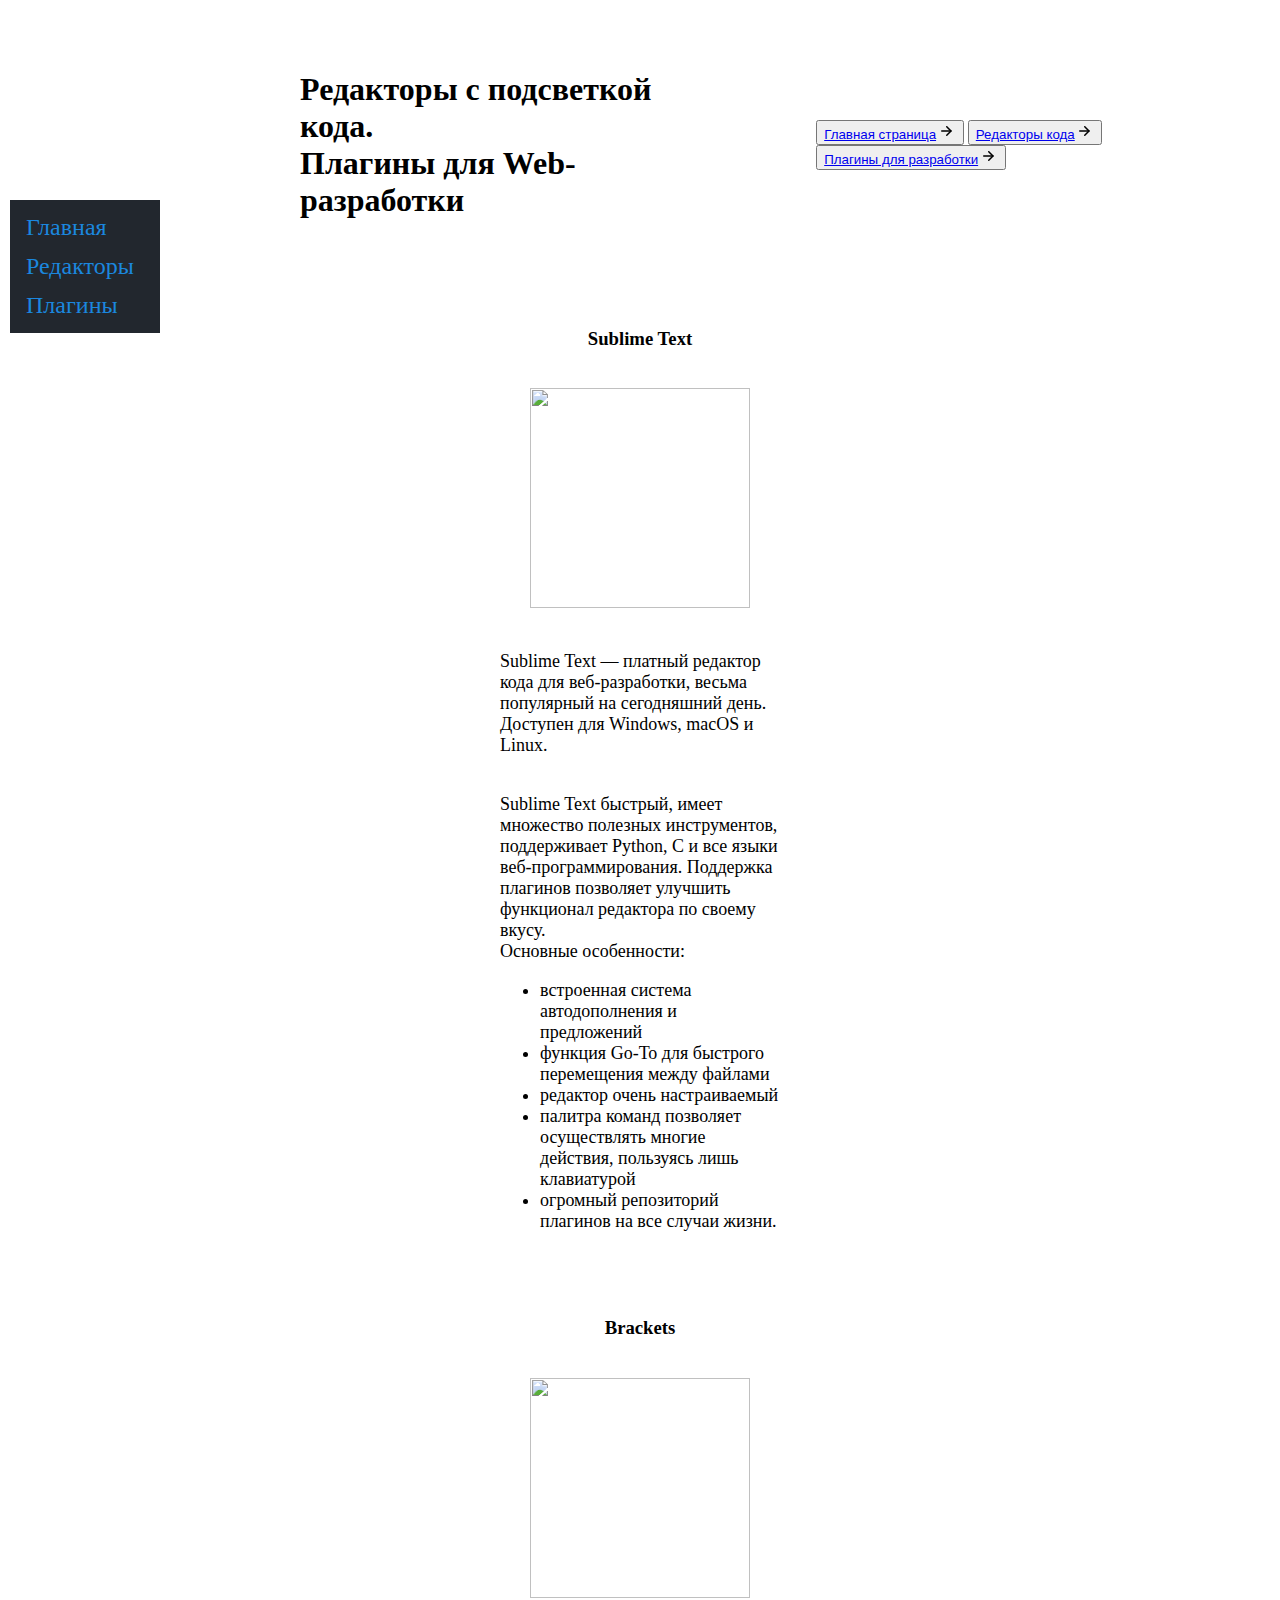
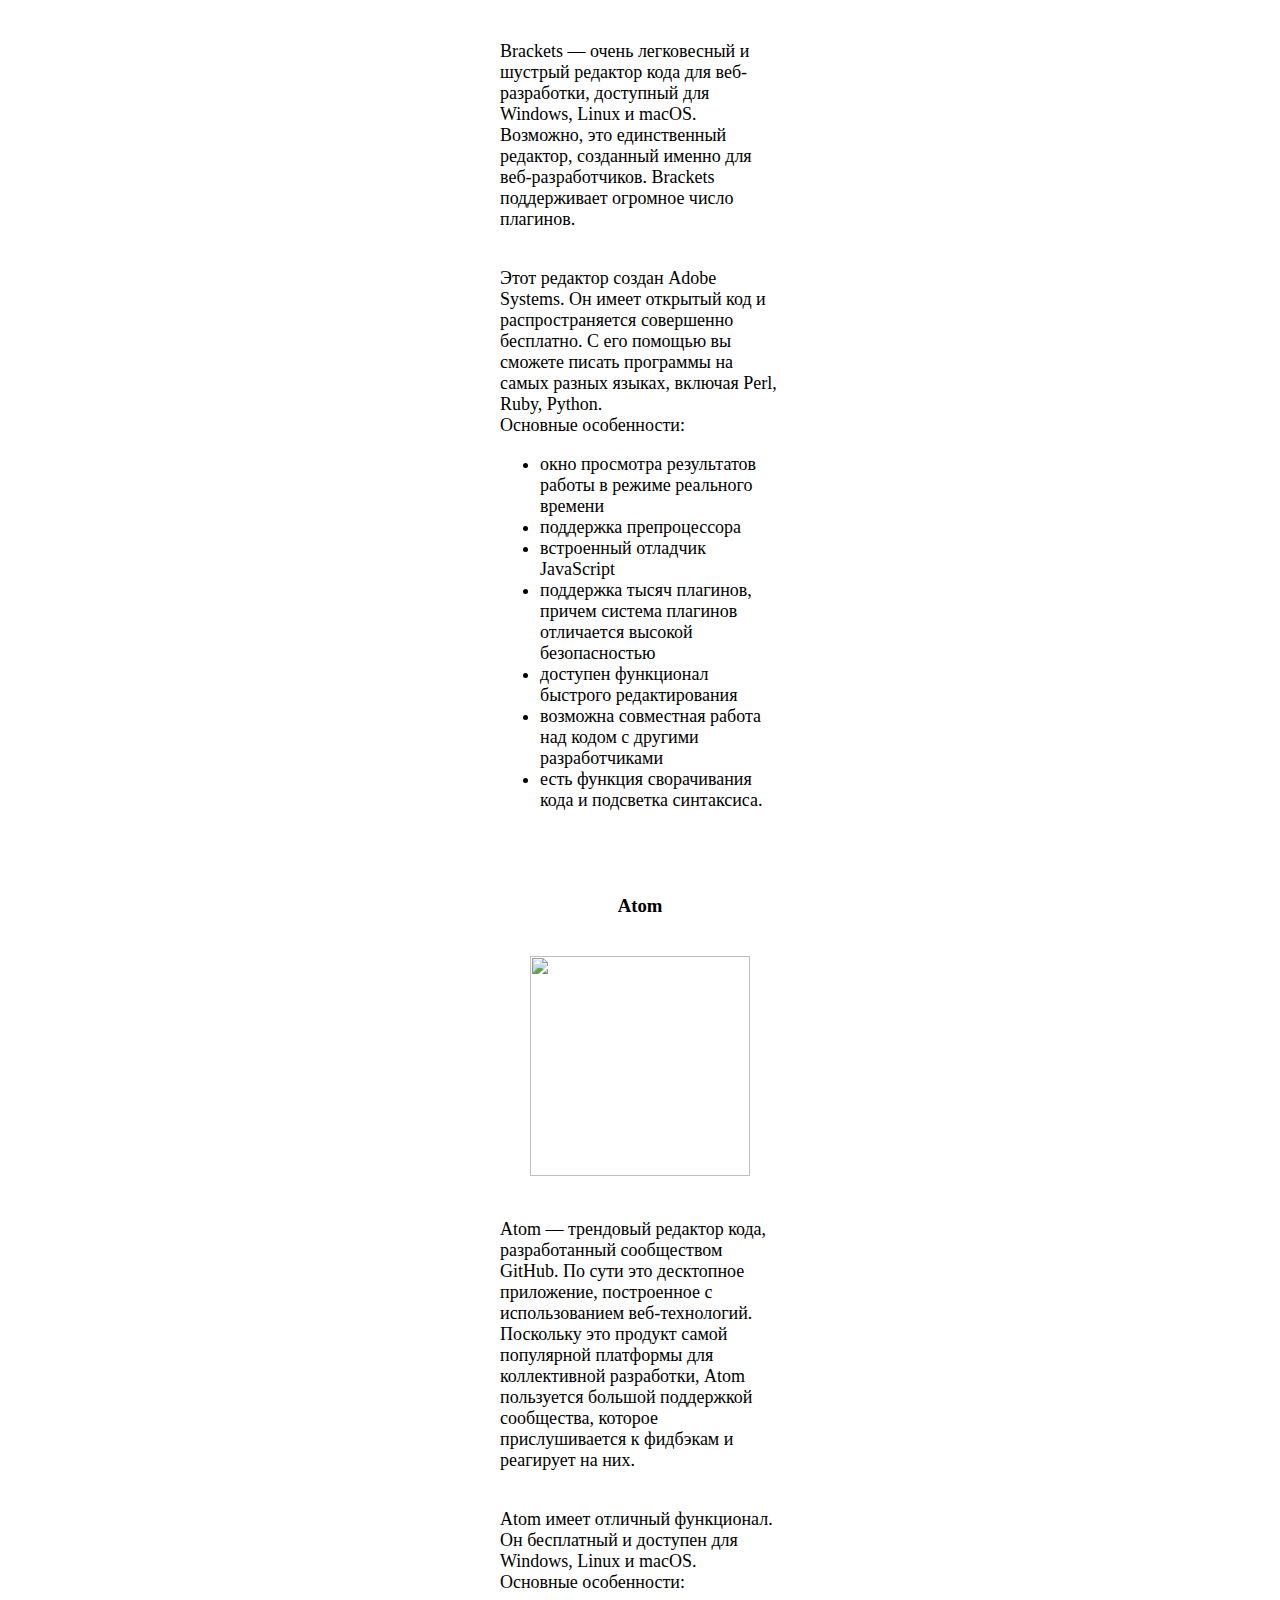
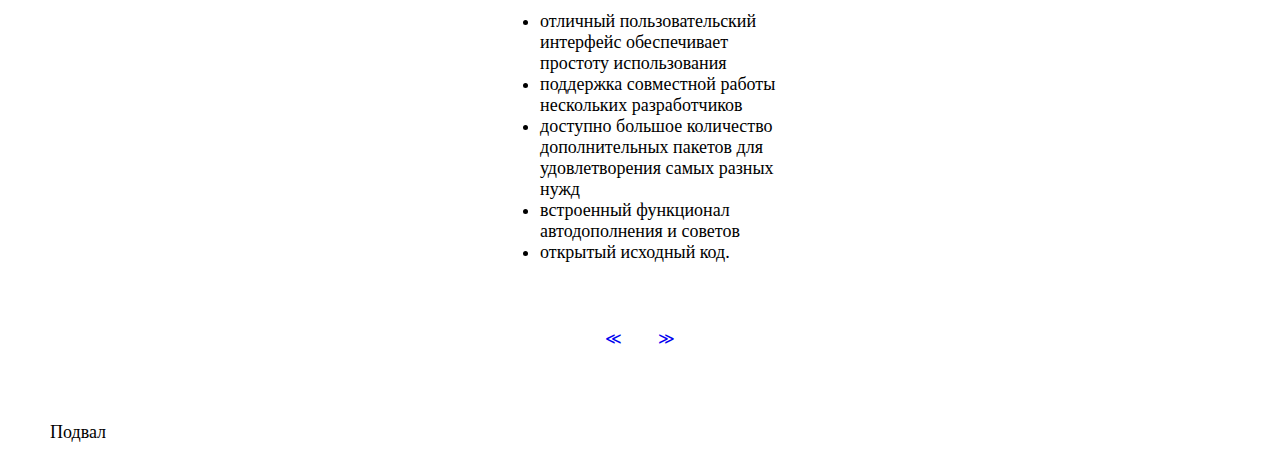
==== editors_1.html @ ad45d3d2 "new" ====
<!DOCTYPE html>
<html lang="ru" data-color-mode="dark" data-dark-theme="dark_dimmed"></html>
  <head>
    <link href="https://unpkg.com/@primer/css@^20.2.4/dist/primer.css" rel="stylesheet" />
    <meta charset="utf-8">
    <meta name="viewport" content="width=device-width, initial-scale=1.0">
    <title>Заголовок страницы</title>
    <link rel="stylesheet" href="./css/style.css">
  </head>
  <body>
    <header>
      <h1>Редакторы с подсветкой кода.<br>Плагины для Web-разработки</h1>
      <nav>
        <ul>
          <button class="btn-mktg arrow-target-mktg btn-muted-mktg mr-3" type="button">
            <a href="index.html">Главная страница</a>
            <svg xmlns="http://www.w3.org/2000/svg" class="octicon arrow-symbol-mktg" width="16" height="16" viewBox="0 0 16 16" fill="none">
                <path fill="currentColor" d="M7.28033 3.21967C6.98744 2.92678 6.51256 2.92678 6.21967 3.21967C5.92678 3.51256 5.92678 3.98744 6.21967 4.28033L7.28033 3.21967ZM11 8L11.5303 8.53033C11.8232 8.23744 11.8232 7.76256 11.5303 7.46967L11 8ZM6.21967 11.7197C5.92678 12.0126 5.92678 12.4874 6.21967 12.7803C6.51256 13.0732 6.98744 13.0732 7.28033 12.7803L6.21967 11.7197ZM6.21967 4.28033L10.4697 8.53033L11.5303 7.46967L7.28033 3.21967L6.21967 4.28033ZM10.4697 7.46967L6.21967 11.7197L7.28033 12.7803L11.5303 8.53033L10.4697 7.46967Z"></path>
                <path stroke="currentColor" d="M1.75 8H11" stroke-width="1.5" stroke-linecap="round"></path>
            </svg>
          </button>
          <button class="btn-mktg arrow-target-mktg btn-muted-mktg mr-3" type="button">
            <a href="editors_1.html">Редакторы кода</a>
            <svg xmlns="http://www.w3.org/2000/svg" class="octicon arrow-symbol-mktg" width="16" height="16" viewBox="0 0 16 16" fill="none">
                <path fill="currentColor" d="M7.28033 3.21967C6.98744 2.92678 6.51256 2.92678 6.21967 3.21967C5.92678 3.51256 5.92678 3.98744 6.21967 4.28033L7.28033 3.21967ZM11 8L11.5303 8.53033C11.8232 8.23744 11.8232 7.76256 11.5303 7.46967L11 8ZM6.21967 11.7197C5.92678 12.0126 5.92678 12.4874 6.21967 12.7803C6.51256 13.0732 6.98744 13.0732 7.28033 12.7803L6.21967 11.7197ZM6.21967 4.28033L10.4697 8.53033L11.5303 7.46967L7.28033 3.21967L6.21967 4.28033ZM10.4697 7.46967L6.21967 11.7197L7.28033 12.7803L11.5303 8.53033L10.4697 7.46967Z"></path>
                <path stroke="currentColor" d="M1.75 8H11" stroke-width="1.5" stroke-linecap="round"></path>
            </svg>
          </button>
          <button class="btn-mktg arrow-target-mktg btn-muted-mktg mr-3" type="button">
            <a href="plugins.html">Плагины для разработки</a>
            <svg xmlns="http://www.w3.org/2000/svg" class="octicon arrow-symbol-mktg" width="16" height="16" viewBox="0 0 16 16" fill="none">
                <path fill="currentColor" d="M7.28033 3.21967C6.98744 2.92678 6.51256 2.92678 6.21967 3.21967C5.92678 3.51256 5.92678 3.98744 6.21967 4.28033L7.28033 3.21967ZM11 8L11.5303 8.53033C11.8232 8.23744 11.8232 7.76256 11.5303 7.46967L11 8ZM6.21967 11.7197C5.92678 12.0126 5.92678 12.4874 6.21967 12.7803C6.51256 13.0732 6.98744 13.0732 7.28033 12.7803L6.21967 11.7197ZM6.21967 4.28033L10.4697 8.53033L11.5303 7.46967L7.28033 3.21967L6.21967 4.28033ZM10.4697 7.46967L6.21967 11.7197L7.28033 12.7803L11.5303 8.53033L10.4697 7.46967Z"></path>
                <path stroke="currentColor" d="M1.75 8H11" stroke-width="1.5" stroke-linecap="round"></path>
            </svg>
          </button>
        </ul>
      </nav>
    </header>
    <div class="sidenav">
      <a href="index.html">Главная</a>
      <a href="editors_1.html">Редакторы</a>
      <a href="plugins.html">Плагины</a>
    </div>
    <main>
      <article>
        <br>
        <section>
          <center><h3>Sublime Text</h3></center>
          <center><p><img width="220" height="220" alt="" data-src="https://techrocks.ru/wp-content/uploads/2021/01/sublime-text.png" 
            class="wp-image-21829 td-animation-stack-type0-1 ls-is-cached lazyloaded" src="https://techrocks.ru/wp-content/uploads/2021/01/sublime-text.png"></p></center>
          <p>Sublime Text — платный редактор кода для веб-разработки, весьма популярный на сегодняшний день. Доступен для Windows, macOS и Linux.</p>
          <p>Sublime Text быстрый, имеет множество полезных инструментов, поддерживает Python, C и все языки веб-программирования. 
            Поддержка плагинов позволяет улучшить функционал редактора по своему вкусу.<br>Основные особенности:</p>
            <ul>
              <li>встроенная система автодополнения и предложений</li>
              <li>функция Go-To для быстрого перемещения между файлами</li>
              <li>редактор очень настраиваемый</li>
              <li>палитра команд позволяет осуществлять многие действия, пользуясь лишь клавиатурой</li>
              <li>огромный репозиторий плагинов на все случаи жизни.</li>
            </ul>
        </section>
        <section>
          <center><h3>Brackets</h3></center>
          <center><p><img width="220" height="220" alt="" data-src="https://techrocks.ru/wp-content/uploads/2021/01/Brackets.jpeg" 
            class="wp-image-21824 td-animation-stack-type0-1 ls-is-cached lazyloaded" src="https://techrocks.ru/wp-content/uploads/2021/01/Brackets.jpeg"></p></center>
          <p>Brackets — очень легковесный и шустрый редактор кода для веб-разработки, доступный для Windows, Linux и macOS. 
            Возможно, это единственный редактор, созданный именно для веб-разработчиков. Brackets поддерживает огромное число плагинов.</p>
            <p>Этот редактор создан Adobe Systems. Он имеет открытый код и распространяется совершенно бесплатно. 
              С его помощью вы сможете писать программы на самых разных языках, включая Perl, Ruby, Python.<br>Основные особенности:</p>
            <ul>
              <li>окно просмотра результатов работы в режиме реального времени</li>
              <li>поддержка препроцессора</li>
              <li>встроенный отладчик JavaScript</li>
              <li>поддержка тысяч плагинов, причем система плагинов отличается высокой безопасностью</li>
              <li>доступен функционал быстрого редактирования</li>
              <li>возможна совместная работа над кодом с другими разработчиками</li>
              <li>есть функция сворачивания кода и подсветка синтаксиса.</li>
            </ul>
        </section>
        <section>
          <center><h3>Atom</h3></center>
          <center><p><img alt="" width="220" height="220" data-src="https://techrocks.ru/wp-content/uploads/2021/01/Atom.png" 
            class="wp-image-21826 td-animation-stack-type0-1 ls-is-cached lazyloaded" src="https://techrocks.ru/wp-content/uploads/2021/01/Atom.png"></p></center>
            <p>Atom — трендовый редактор кода, разработанный сообществом GitHub. По сути это десктопное приложение, построенное с использованием веб-технологий. 
              Поскольку это продукт самой популярной платформы для коллективной разработки, Atom пользуется большой поддержкой 
              сообщества, которое прислушивается к фидбэкам и реагирует на них.</p>
            <p>Atom имеет отличный функционал. Он бесплатный и доступен для Windows, Linux и macOS.<br>Основные особенности:</p>
            <ul>
              <li>отличный пользовательский интерфейс обеспечивает простоту использования</li>
              <li>поддержка совместной работы нескольких разработчиков</li>
              <li>доступно большое количество дополнительных пакетов для удовлетворения самых разных нужд</li>
              <li>встроенный функционал автодополнения и советов</li>
              <li>открытый исходный код.</li>
            </ul>  
        </section>
      </article>
      <div class="pagination">
        <a href="editors_1.html">&NestedLessLess;</a>
        <a href="editors_2.html">&NestedGreaterGreater;</a>
      </div>
    </main> 
    <footer>
      <br><br>
      <p>Подвал</p>
    </footer>
  </body>
</html>
---- css/style.css ----
body {
    margin: 0;
}

header {
    display: flex;
    align-items: center;
    padding-top: 50px;
    padding-left: 300px;
}

nav {
    padding-left: 50px;
}

/* main {
    text-align: center;
} */

footer {
    padding-left: 50px;
}

section {
    margin: 0px 500px;
    padding-bottom: 50px;
}

p {
    font-size: 18px;
    padding-top: 20px;
}

li {
    font-size: 18px;
}

article {
    padding-top: 50px;
    /* text-align: center; */
}

.pagination {
    text-align: center;
}

.pagination a {
    text-decoration: none;
    padding: 8px 16px;
}

.sidenav {
    width: 150px;
    position: fixed;
    z-index: 1;
    top: 200px;
    left: 10px;
    background: #22272e;
    overflow-x: hidden;
    padding: 8px 0;
}

.sidenav a {
    padding: 6px 8px 6px 16px;
    text-decoration: none;
    font-size: 24px;
    color: #1b87df;
    display: block;
}

.sidenav a:hover {
    color: #064579;
}

.main {
    margin-left: 140px; /* Same width as the sidebar + left position in px */
    font-size: 28px; /* Increased text to enable scrolling */
    padding: 0px 10px;
}

@media screen and (max-height: 450px) {
    .sidenav {padding-top: 15px;}
    .sidenav a {font-size: 18px;}
}
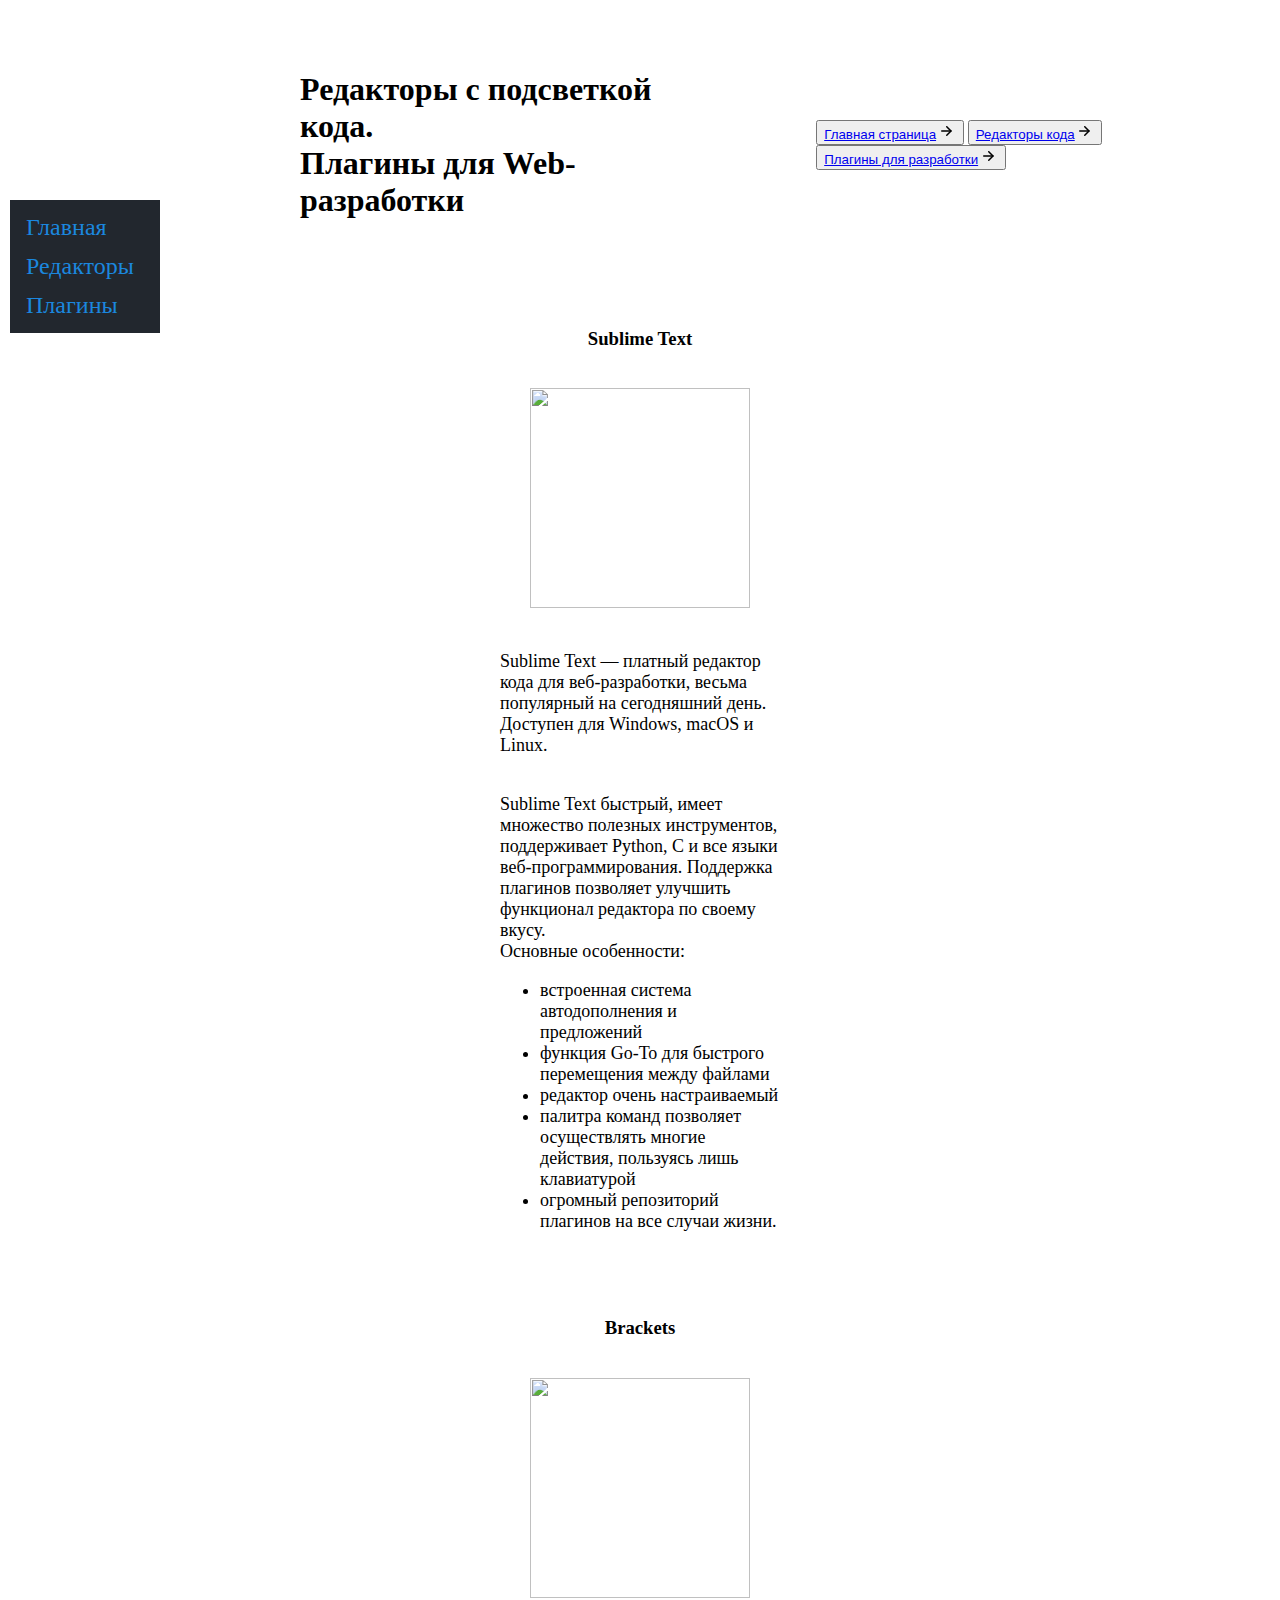
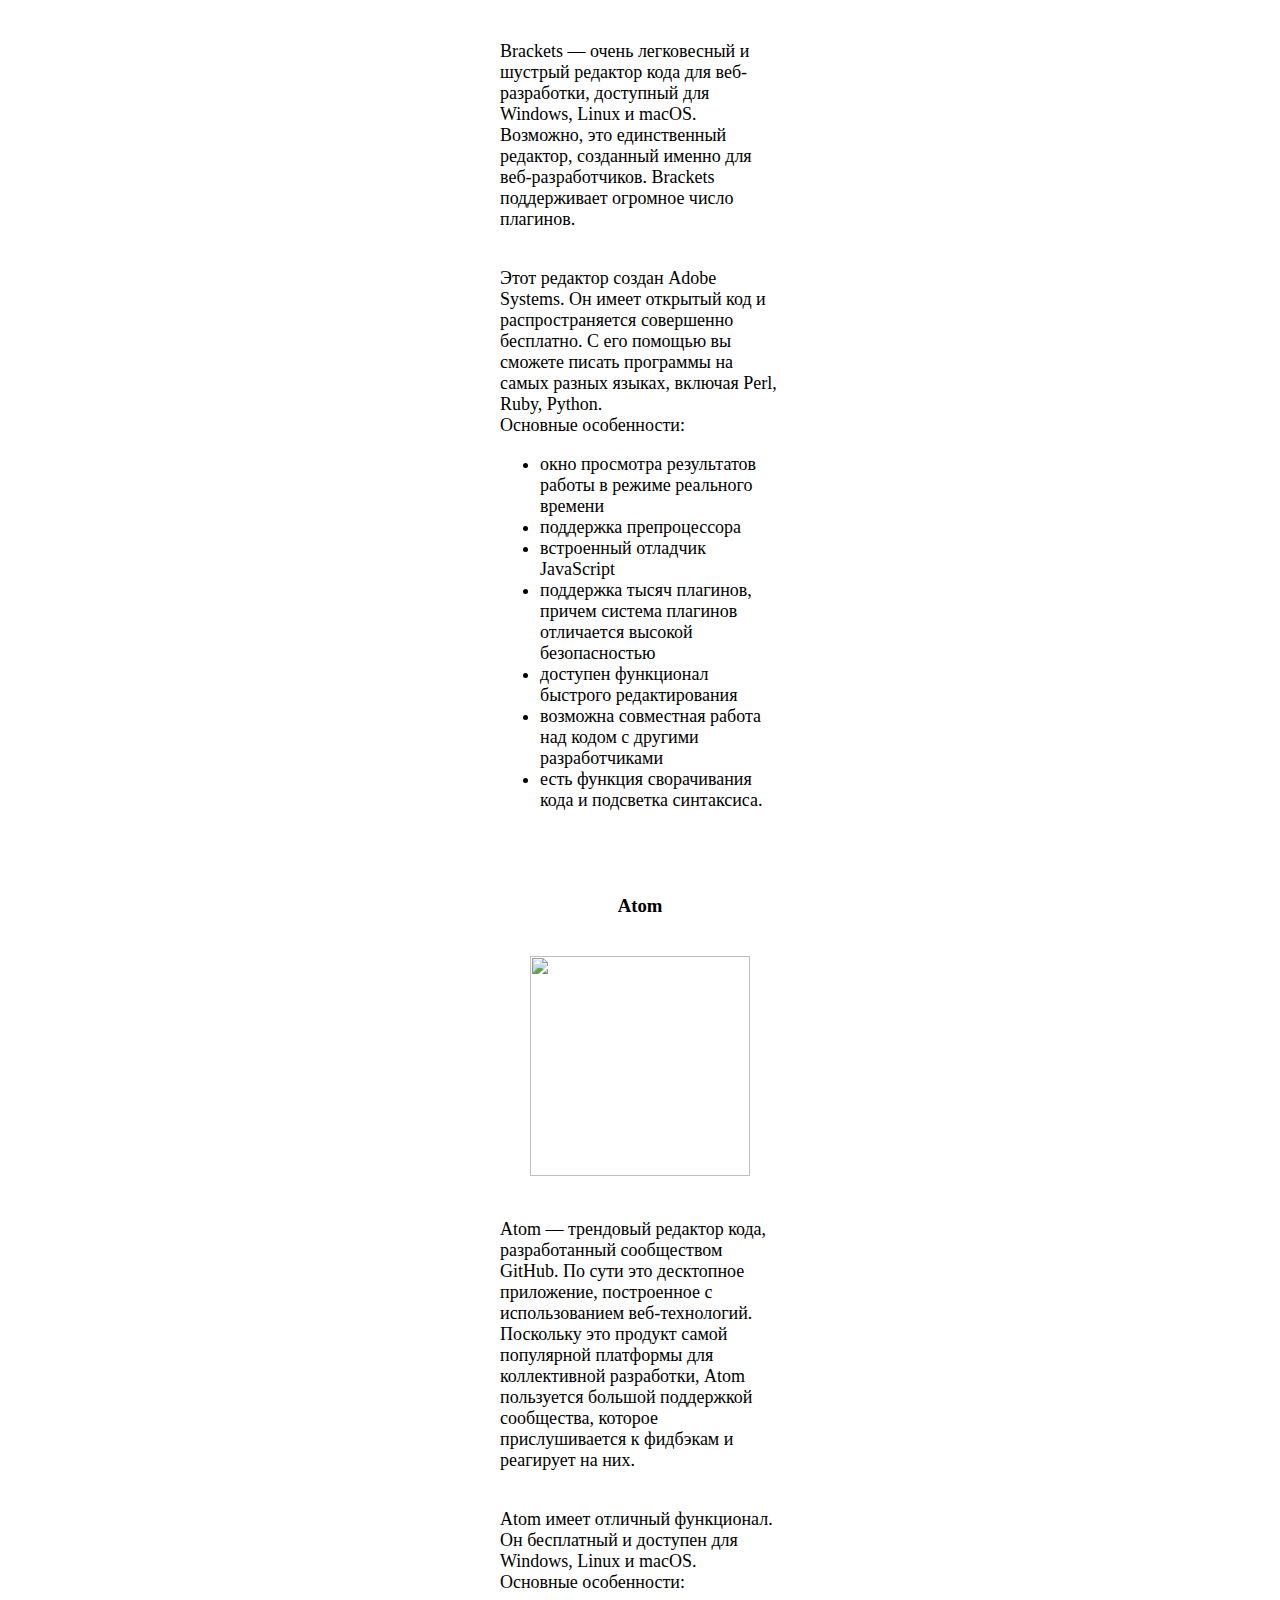
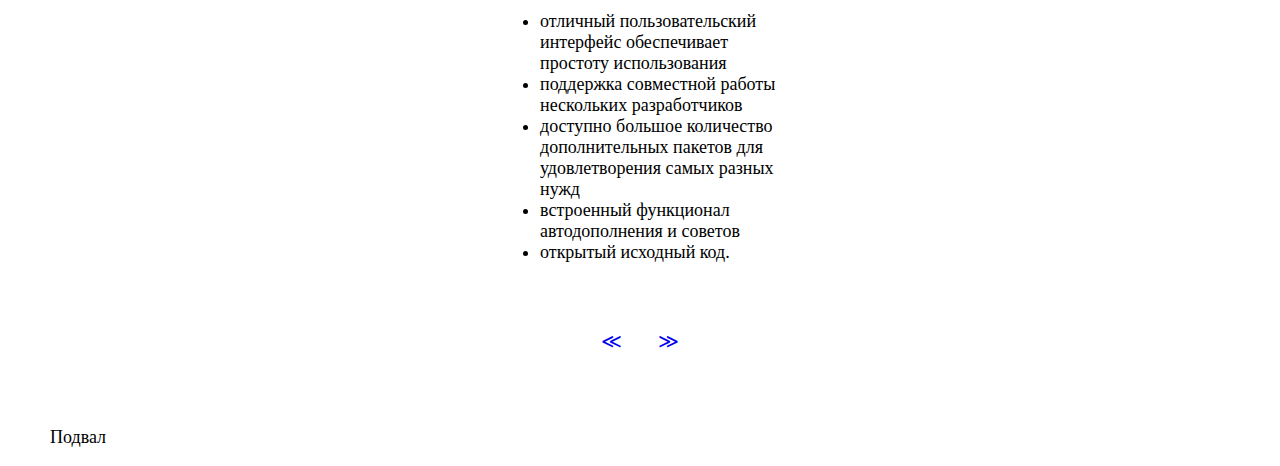
==== commit 522fa059: "plugin pages" ====
--- a/editors_1.html
+++ b/editors_1.html
@@ -4,7 +4,7 @@
     <link href="https://unpkg.com/@primer/css@^20.2.4/dist/primer.css" rel="stylesheet" />
     <meta charset="utf-8">
     <meta name="viewport" content="width=device-width, initial-scale=1.0">
-    <title>Заголовок страницы</title>
+    <title>Редакторы кода</title>
     <link rel="stylesheet" href="./css/style.css">
   </head>
   <body>
@@ -27,7 +27,7 @@
             </svg>
           </button>
           <button class="btn-mktg arrow-target-mktg btn-muted-mktg mr-3" type="button">
-            <a href="plugins.html">Плагины для разработки</a>
+            <a href="plugins_1.html">Плагины для разработки</a>
             <svg xmlns="http://www.w3.org/2000/svg" class="octicon arrow-symbol-mktg" width="16" height="16" viewBox="0 0 16 16" fill="none">
                 <path fill="currentColor" d="M7.28033 3.21967C6.98744 2.92678 6.51256 2.92678 6.21967 3.21967C5.92678 3.51256 5.92678 3.98744 6.21967 4.28033L7.28033 3.21967ZM11 8L11.5303 8.53033C11.8232 8.23744 11.8232 7.76256 11.5303 7.46967L11 8ZM6.21967 11.7197C5.92678 12.0126 5.92678 12.4874 6.21967 12.7803C6.51256 13.0732 6.98744 13.0732 7.28033 12.7803L6.21967 11.7197ZM6.21967 4.28033L10.4697 8.53033L11.5303 7.46967L7.28033 3.21967L6.21967 4.28033ZM10.4697 7.46967L6.21967 11.7197L7.28033 12.7803L11.5303 8.53033L10.4697 7.46967Z"></path>
                 <path stroke="currentColor" d="M1.75 8H11" stroke-width="1.5" stroke-linecap="round"></path>
@@ -39,7 +39,7 @@
     <div class="sidenav">
       <a href="index.html">Главная</a>
       <a href="editors_1.html">Редакторы</a>
-      <a href="plugins.html">Плагины</a>
+      <a href="plugins_1.html">Плагины</a>
     </div>
     <main>
       <article>
--- a/css/style.css
+++ b/css/style.css
@@ -12,10 +12,6 @@
 nav {
     padding-left: 50px;
 }
-
-/* main {
-    text-align: center;
-} */
 
 footer {
     padding-left: 50px;
@@ -37,7 +33,6 @@
 
 article {
     padding-top: 50px;
-    /* text-align: center; */
 }
 
 .pagination {
@@ -47,6 +42,7 @@
 .pagination a {
     text-decoration: none;
     padding: 8px 16px;
+    font-size: 20px;
 }
 
 .sidenav {
@@ -73,8 +69,8 @@
 }
 
 .main {
-    margin-left: 140px; /* Same width as the sidebar + left position in px */
-    font-size: 28px; /* Increased text to enable scrolling */
+    margin-left: 140px;
+    font-size: 28px;
     padding: 0px 10px;
 }
 
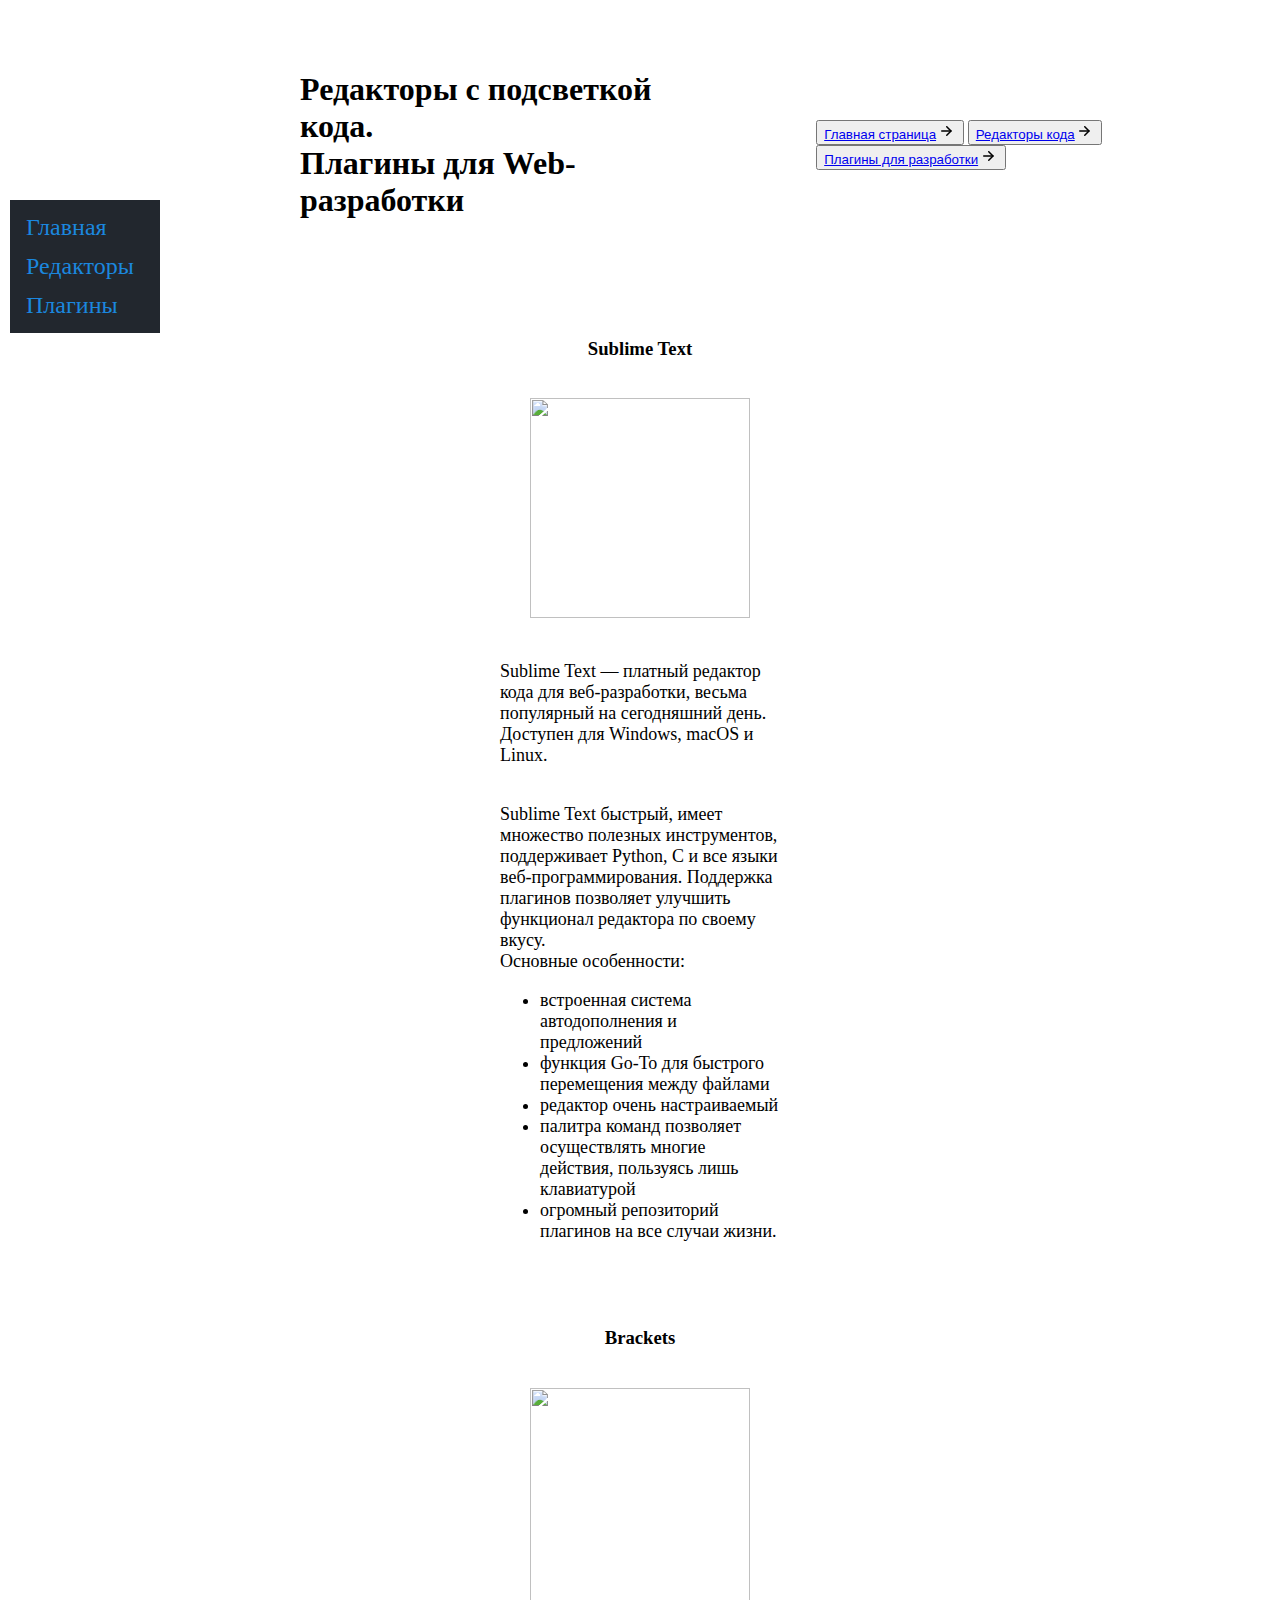
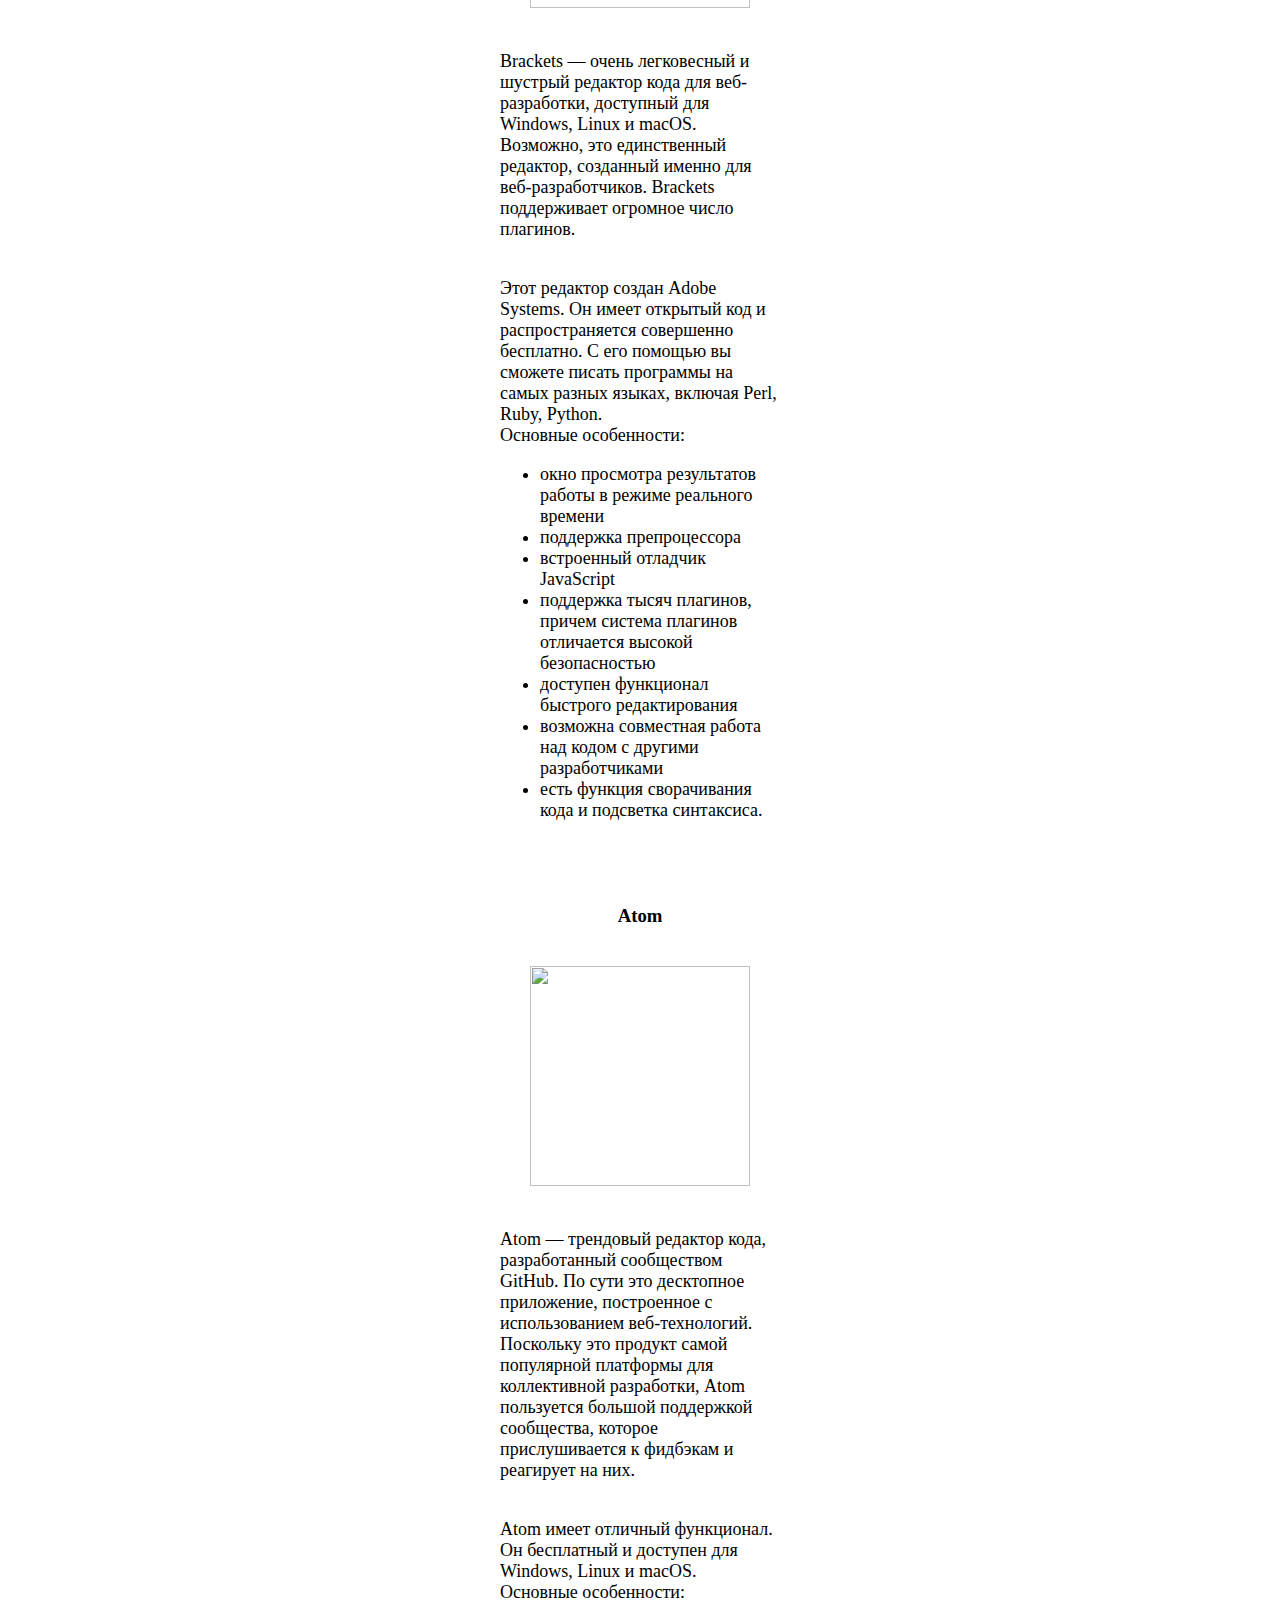
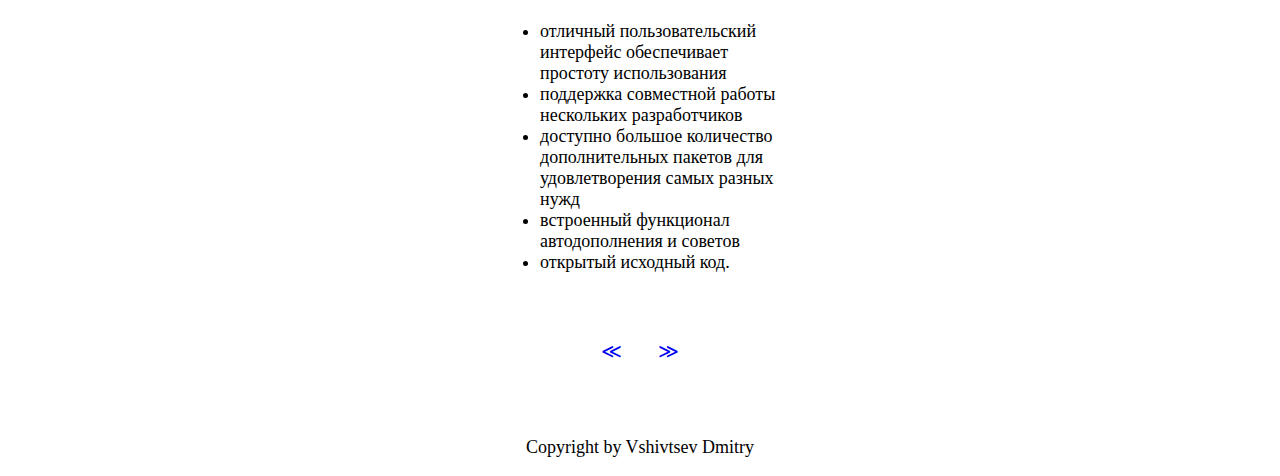
==== commit 477ca9aa: "plugin pages" ====
--- a/editors_1.html
+++ b/editors_1.html
@@ -101,7 +101,7 @@
     </main> 
     <footer>
       <br><br>
-      <p>Подвал</p>
+      <p>Copyright by Vshivtsev Dmitry</p>
     </footer>
   </body>
 </html>--- a/css/style.css
+++ b/css/style.css
@@ -7,6 +7,7 @@
     align-items: center;
     padding-top: 50px;
     padding-left: 300px;
+    padding-bottom: 10px;
 }
 
 nav {
@@ -14,7 +15,8 @@
 }
 
 footer {
-    padding-left: 50px;
+    text-align: center;
+    flex: 0 0 auto;
 }
 
 section {
@@ -39,7 +41,7 @@
     text-align: center;
 }
 
-.pagination a {
+.pagination a {    section { width: 390px; padding-left: 30px;}
     text-decoration: none;
     padding: 8px 16px;
     font-size: 20px;
@@ -74,7 +76,14 @@
     padding: 0px 10px;
 }
 
-@media screen and (max-height: 450px) {
+@media screen and (max-width: 400px) {
     .sidenav {padding-top: 15px;}
     .sidenav a {font-size: 18px;}
-}+    section { width: 390px; padding-left: 30px;}
+    .main { margin-left: 50px; }
+    img { width: 200px; height: 200px }
+}
+
+@media screen and (max-width: 1280px) { main.contentblock {width: 1200px;} } 
+@media screen and (max-width: 1140px) { main.contentblock {width: 1024px;} } 
+@media screen and (max-width: 992px) { main.contentblock {width: 970px;} }
